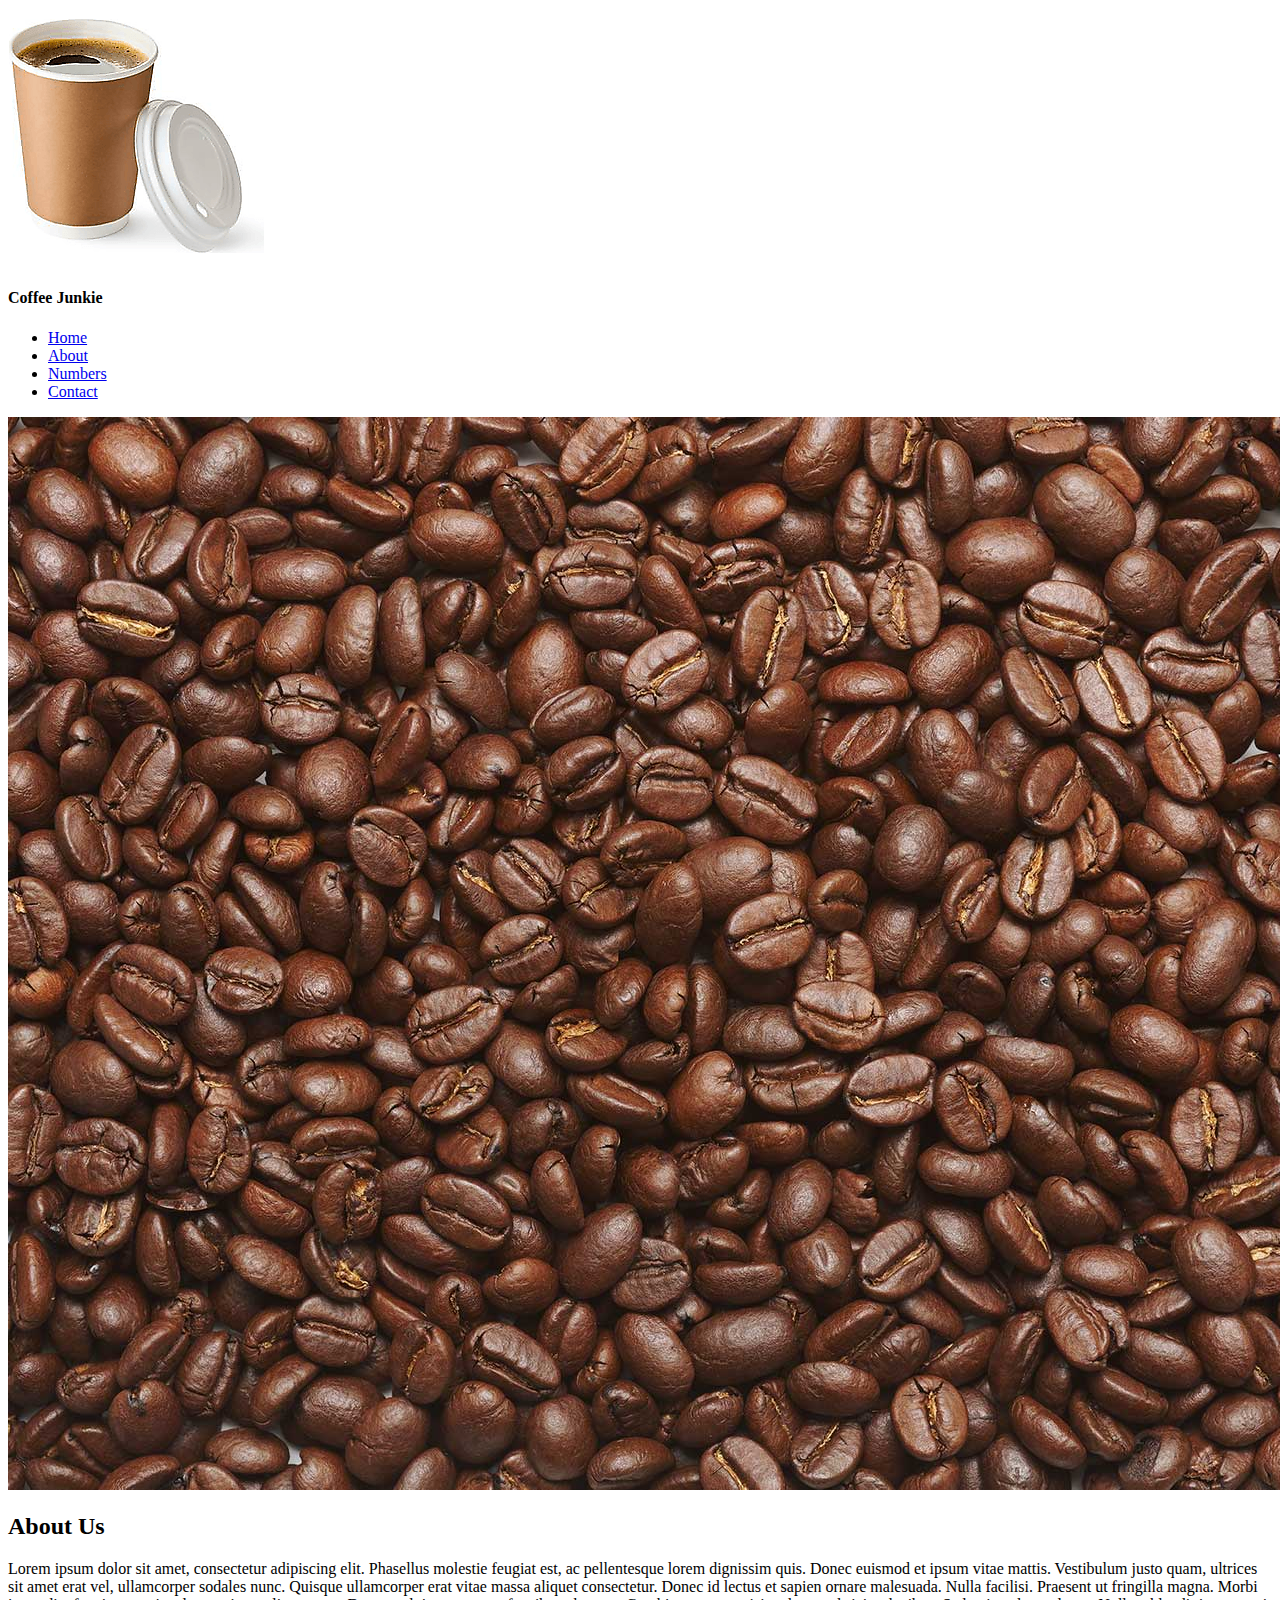
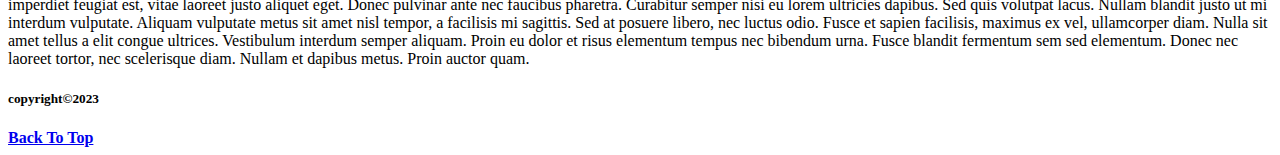
==== about.html @ f07008f0 "Added whole construction of the project" ====
<!DOCTYPE html>
<html lang="en">
<head>
    <meta charset="UTF-8">
    <meta http-equiv="X-UA-Compatible" content="IE=edge">
    <meta name="viewport" content="width=device-width, initial-scale=1.0">
    <title>Document</title>
</head>
<body>
    <main>
    <img src="/images/ikona.png" alt="Black Coffee">
    <h4>Coffee Junkie</h4>
    <ul>
        <li><a href="/index.html">Home</a></li>
        <li><a href="/about.html">About</a></li>
        <li><a href="/numbers.html">Numbers</a></li>
        <li><a href="/contact.html">Contact</a></li>
    </ul>
    <img src="/images/bigcoffee.jpg" alt="Seeds of Coffee">
    
    <section>
        <h2><strong>About Us</strong></h2>
        <p>Lorem ipsum dolor sit amet, consectetur adipiscing elit. Phasellus molestie feugiat est, ac pellentesque lorem dignissim
        quis. Donec euismod et ipsum vitae mattis. Vestibulum justo quam, ultrices sit amet erat vel, ullamcorper sodales nunc.
        Quisque ullamcorper erat vitae massa aliquet consectetur. Donec id lectus et sapien ornare malesuada. Nulla facilisi.
        Praesent ut fringilla magna. Morbi imperdiet feugiat est, vitae laoreet justo aliquet eget. Donec pulvinar ante nec
        faucibus pharetra. Curabitur semper nisi eu lorem ultricies dapibus. Sed quis volutpat lacus. Nullam blandit justo ut mi
        interdum vulputate. Aliquam vulputate metus sit amet nisl tempor, a facilisis mi sagittis.
        
        Sed at posuere libero, nec luctus odio. Fusce et sapien facilisis, maximus ex vel, ullamcorper diam. Nulla sit amet
        tellus a elit congue ultrices. Vestibulum interdum semper aliquam. Proin eu dolor et risus elementum tempus nec bibendum
        urna. Fusce blandit fermentum sem sed elementum. Donec nec laoreet tortor, nec scelerisque diam. Nullam et dapibus
        metus. Proin auctor quam.</p>
    </section>
</main>
    <footer>
      <h5>copyright&copy;2023</h6>
       <a href="#top"><strong>Back To Top</strong></a>
    </footer>
</body>
</html>
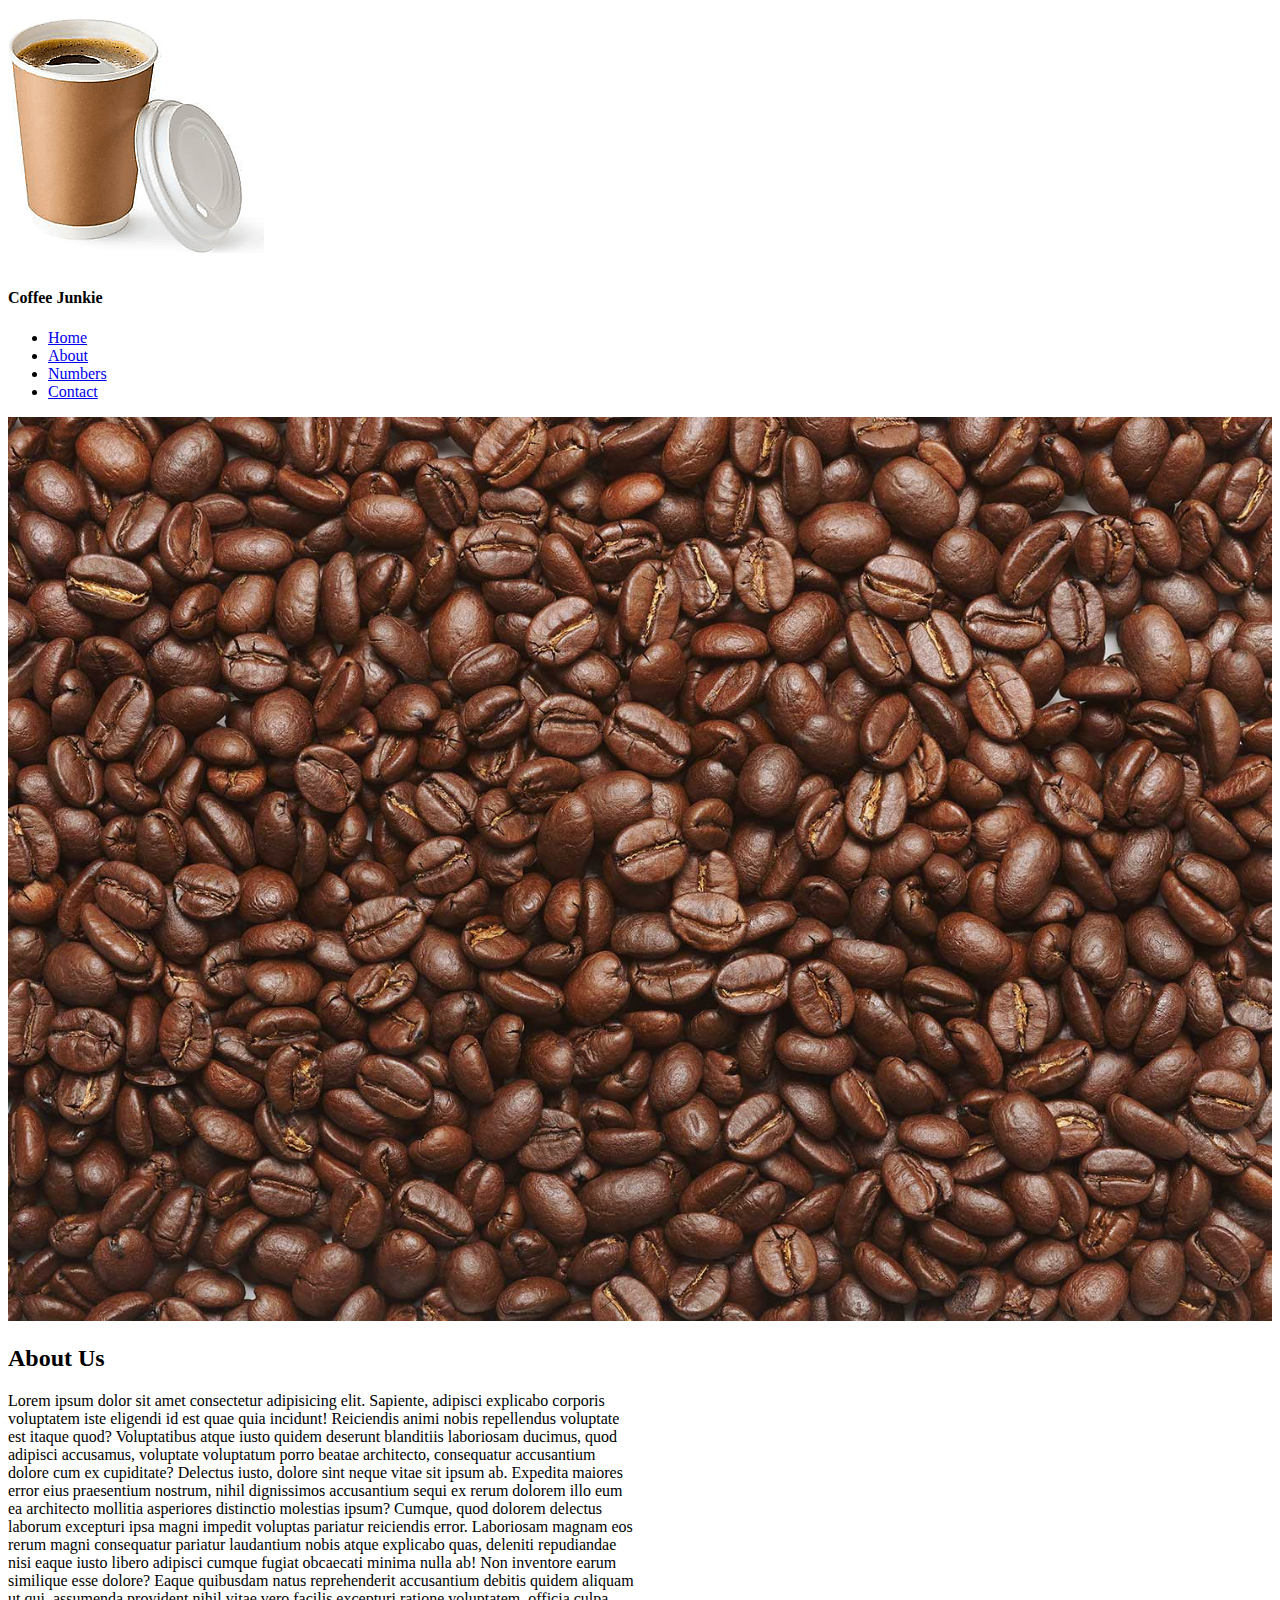
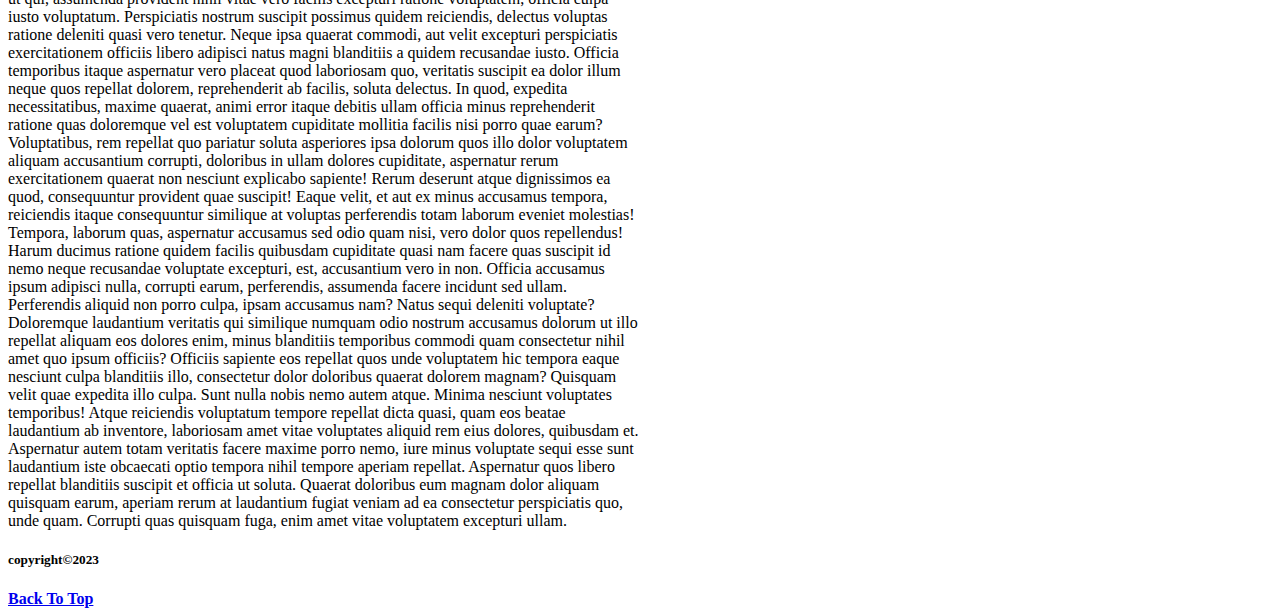
==== commit 03d351d1: "added last updates" ====
--- a/about.html
+++ b/about.html
@@ -4,33 +4,23 @@
     <meta charset="UTF-8">
     <meta http-equiv="X-UA-Compatible" content="IE=edge">
     <meta name="viewport" content="width=device-width, initial-scale=1.0">
-    <title>Document</title>
+    <title>About</title>
 </head>
 <body>
     <main>
     <img src="/images/ikona.png" alt="Black Coffee">
     <h4>Coffee Junkie</h4>
     <ul>
-        <li><a href="/index.html">Home</a></li>
-        <li><a href="/about.html">About</a></li>
-        <li><a href="/numbers.html">Numbers</a></li>
-        <li><a href="/contact.html">Contact</a></li>
+        <li><a href="index.html">Home</a></li>
+        <li><a href="about.html">About</a></li>
+        <li><a href="numbers.html">Numbers</a></li>
+        <li><a href="contact.html">Contact</a></li>
     </ul>
-    <img src="/images/bigcoffee.jpg" alt="Seeds of Coffee">
+    <img src="/images/bigcoffee.jpg" width="100%" alt="Seeds of Coffee">
     
     <section>
         <h2><strong>About Us</strong></h2>
-        <p>Lorem ipsum dolor sit amet, consectetur adipiscing elit. Phasellus molestie feugiat est, ac pellentesque lorem dignissim
-        quis. Donec euismod et ipsum vitae mattis. Vestibulum justo quam, ultrices sit amet erat vel, ullamcorper sodales nunc.
-        Quisque ullamcorper erat vitae massa aliquet consectetur. Donec id lectus et sapien ornare malesuada. Nulla facilisi.
-        Praesent ut fringilla magna. Morbi imperdiet feugiat est, vitae laoreet justo aliquet eget. Donec pulvinar ante nec
-        faucibus pharetra. Curabitur semper nisi eu lorem ultricies dapibus. Sed quis volutpat lacus. Nullam blandit justo ut mi
-        interdum vulputate. Aliquam vulputate metus sit amet nisl tempor, a facilisis mi sagittis.
-        
-        Sed at posuere libero, nec luctus odio. Fusce et sapien facilisis, maximus ex vel, ullamcorper diam. Nulla sit amet
-        tellus a elit congue ultrices. Vestibulum interdum semper aliquam. Proin eu dolor et risus elementum tempus nec bibendum
-        urna. Fusce blandit fermentum sem sed elementum. Donec nec laoreet tortor, nec scelerisque diam. Nullam et dapibus
-        metus. Proin auctor quam.</p>
+        <p style="width:50%">Lorem ipsum dolor sit amet consectetur adipisicing elit. Sapiente, adipisci explicabo corporis voluptatem iste eligendi id est quae quia incidunt! Reiciendis animi nobis repellendus voluptate est itaque quod? Voluptatibus atque iusto quidem deserunt blanditiis laboriosam ducimus, quod adipisci accusamus, voluptate voluptatum porro beatae architecto, consequatur accusantium dolore cum ex cupiditate? Delectus iusto, dolore sint neque vitae sit ipsum ab. Expedita maiores error eius praesentium nostrum, nihil dignissimos accusantium sequi ex rerum dolorem illo eum ea architecto mollitia asperiores distinctio molestias ipsum? Cumque, quod dolorem delectus laborum excepturi ipsa magni impedit voluptas pariatur reiciendis error. Laboriosam magnam eos rerum magni consequatur pariatur laudantium nobis atque explicabo quas, deleniti repudiandae nisi eaque iusto libero adipisci cumque fugiat obcaecati minima nulla ab! Non inventore earum similique esse dolore? Eaque quibusdam natus reprehenderit accusantium debitis quidem aliquam ut qui, assumenda provident nihil vitae vero facilis excepturi ratione voluptatem, officia culpa iusto voluptatum. Perspiciatis nostrum suscipit possimus quidem reiciendis, delectus voluptas ratione deleniti quasi vero tenetur. Neque ipsa quaerat commodi, aut velit excepturi perspiciatis exercitationem officiis libero adipisci natus magni blanditiis a quidem recusandae iusto. Officia temporibus itaque aspernatur vero placeat quod laboriosam quo, veritatis suscipit ea dolor illum neque quos repellat dolorem, reprehenderit ab facilis, soluta delectus. In quod, expedita necessitatibus, maxime quaerat, animi error itaque debitis ullam officia minus reprehenderit ratione quas doloremque vel est voluptatem cupiditate mollitia facilis nisi porro quae earum? Voluptatibus, rem repellat quo pariatur soluta asperiores ipsa dolorum quos illo dolor voluptatem aliquam accusantium corrupti, doloribus in ullam dolores cupiditate, aspernatur rerum exercitationem quaerat non nesciunt explicabo sapiente! Rerum deserunt atque dignissimos ea quod, consequuntur provident quae suscipit! Eaque velit, et aut ex minus accusamus tempora, reiciendis itaque consequuntur similique at voluptas perferendis totam laborum eveniet molestias! Tempora, laborum quas, aspernatur accusamus sed odio quam nisi, vero dolor quos repellendus! Harum ducimus ratione quidem facilis quibusdam cupiditate quasi nam facere quas suscipit id nemo neque recusandae voluptate excepturi, est, accusantium vero in non. Officia accusamus ipsum adipisci nulla, corrupti earum, perferendis, assumenda facere incidunt sed ullam. Perferendis aliquid non porro culpa, ipsam accusamus nam? Natus sequi deleniti voluptate? Doloremque laudantium veritatis qui similique numquam odio nostrum accusamus dolorum ut illo repellat aliquam eos dolores enim, minus blanditiis temporibus commodi quam consectetur nihil amet quo ipsum officiis? Officiis sapiente eos repellat quos unde voluptatem hic tempora eaque nesciunt culpa blanditiis illo, consectetur dolor doloribus quaerat dolorem magnam? Quisquam velit quae expedita illo culpa. Sunt nulla nobis nemo autem atque. Minima nesciunt voluptates temporibus! Atque reiciendis voluptatum tempore repellat dicta quasi, quam eos beatae laudantium ab inventore, laboriosam amet vitae voluptates aliquid rem eius dolores, quibusdam et. Aspernatur autem totam veritatis facere maxime porro nemo, iure minus voluptate sequi esse sunt laudantium iste obcaecati optio tempora nihil tempore aperiam repellat. Aspernatur quos libero repellat blanditiis suscipit et officia ut soluta. Quaerat doloribus eum magnam dolor aliquam quisquam earum, aperiam rerum at laudantium fugiat veniam ad ea consectetur perspiciatis quo, unde quam. Corrupti quas quisquam fuga, enim amet vitae voluptatem excepturi ullam.</p>
     </section>
 </main>
     <footer>
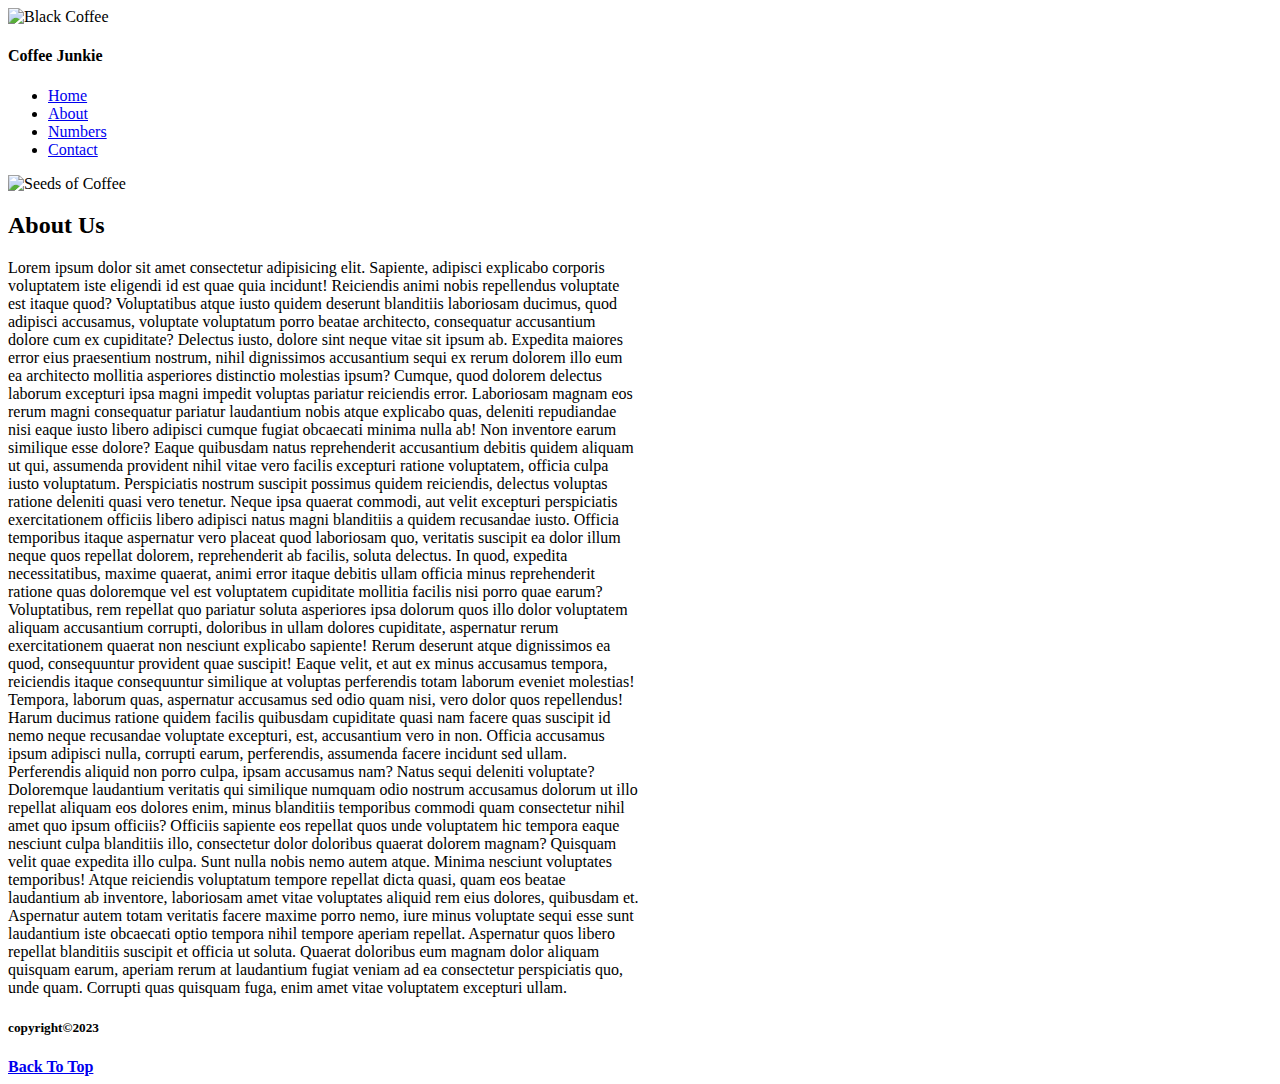
==== commit e855b510: "edited links" ====
--- a/about.html
+++ b/about.html
@@ -8,15 +8,15 @@
 </head>
 <body>
     <main>
-    <img src="/images/ikona.png" alt="Black Coffee">
+    <img src="https://raw.githubusercontent.com/dopeboy321/coffee-junkie/main/images/ikona.png" alt="Black Coffee">
     <h4>Coffee Junkie</h4>
     <ul>
-        <li><a href="index.html">Home</a></li>
-        <li><a href="about.html">About</a></li>
-        <li><a href="numbers.html">Numbers</a></li>
-        <li><a href="contact.html">Contact</a></li>
+        <li><a href="/coffee-junkie/index.html">Home</a></li>
+        <li><a href="/coffee-junkie/about.html">About</a></li>
+        <li><a href="/coffee-junkie/numbers.html">Numbers</a></li>
+        <li><a href="/coffee-junkie/contact.html">Contact</a></li>
     </ul>
-    <img src="/images/bigcoffee.jpg" width="100%" alt="Seeds of Coffee">
+    <img src="https://raw.githubusercontent.com/dopeboy321/coffee-junkie/main/images/bigcoffee.jpg" width="100%" alt="Seeds of Coffee">
     
     <section>
         <h2><strong>About Us</strong></h2>
